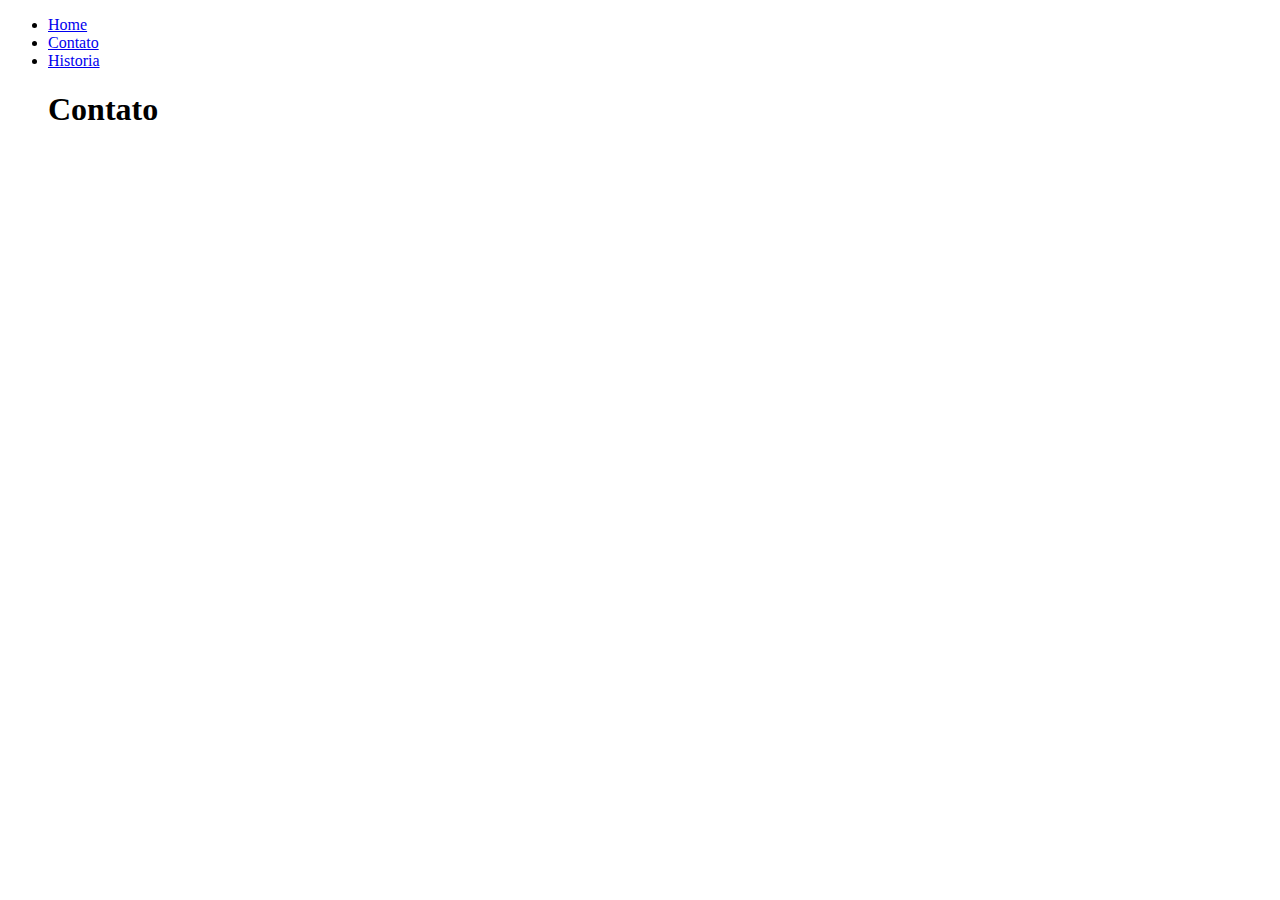
==== pages/contato.html @ 41da3189 "html" ====
<!doctype html>
<html lang="pt-br">
<head>
    <meta charset="UTF-8">
    <meta name="viewport" content="width=device-width, initial-scale=1.0">
    <link rel="shortcut icon" href="../assets/inclusion.png" type="image/x-icon">
    <meta name="author" content="johnatan">
    <title>Contato</title>
</head>
<body>
    <ul>
        <li>
            <a href="../index.html">Home</a>
        </li>
        <li>
            <a href="./contato.html">Contato</a>
        </li>
        <li>
            <a href="./historia.html">Historia</a>
        </li>
        <h1>Contato</h1>
    </ul>
</body>
</html>
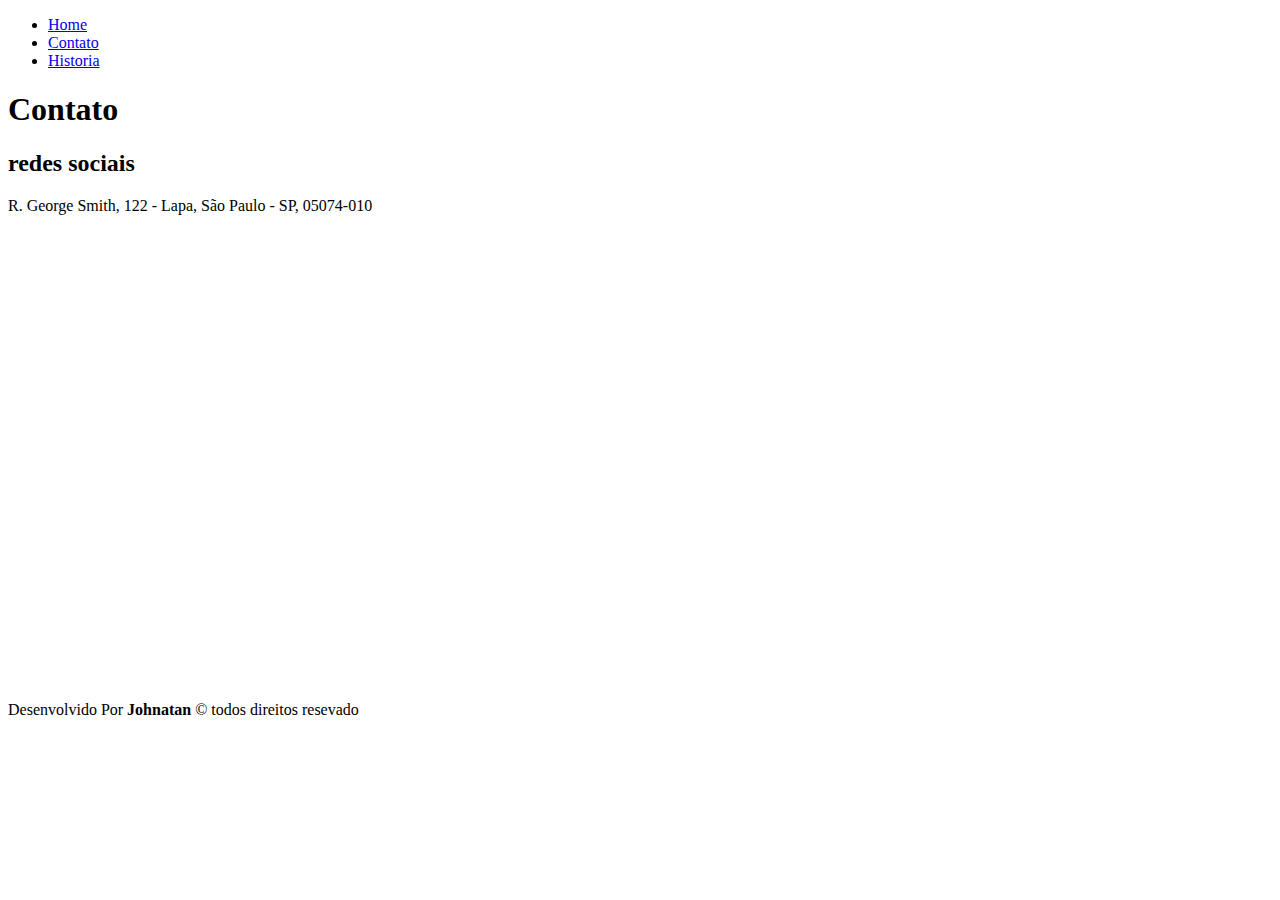
==== commit 0aa8c791: "Add files via upload" ====
--- a/pages/contato.html
+++ b/pages/contato.html
@@ -5,6 +5,7 @@
     <meta name="viewport" content="width=device-width, initial-scale=1.0">
     <link rel="shortcut icon" href="../assets/inclusion.png" type="image/x-icon">
     <meta name="author" content="johnatan">
+    <link rel="stylesheet" href="https://cdnjs.cloudflare.com/ajax/libs/font-awesome/6.6.0/css/all.min.css" integrity="sha512-Kc323vGBEqzTmouAECnVceyQqyqdsSiqLQISBL29aUW4U/M7pSPA/gEUZQqv1cwx4OnYxTxve5UMg5GT6L4JJg==" crossorigin="anonymous" referrerpolicy="no-referrer" /><!-- link para pegar imagem dos sites -->
     <title>Contato</title>
 </head>
 <body>
@@ -18,7 +19,17 @@
         <li>
             <a href="./historia.html">Historia</a>
         </li>
+        </ul>
         <h1>Contato</h1>
-    </ul>
+        <h2>redes sociais</h2>
+        <i class="fa-brands fa-instagram"></i>
+        <i class="fa-brands fa-facebook"></i>
+        <i class="fa-brands fa-linkedin"></i>
+        <i class="fa-brands fa-x-twitter"></i>
+        <p>R. George Smith, 122 - Lapa, São Paulo - SP, 05074-010</p>
+        <iframe src="https://www.google.com/maps/embed?pb=!1m18!1m12!1m3!1d4350.567318655206!2d-46.707333125611875!3d-23.518958522769392!2m3!1f0!2f0!3f0!3m2!1i1024!2i768!4f13.1!3m3!1m2!1s0x94cef86137ded653%3A0x9e5189e4b657f8e2!2sFaculdade%20Flamingo!5e0!3m2!1sen!2sbr!4v1724803250447!5m2!1sen!2sbr" width="600" height="450" style="border:0;" allowfullscreen="" loading="lazy" referrerpolicy="no-referrer-when-downgrade"></iframe>
+        <p>Desenvolvido Por <strong>Johnatan</strong> &copy; todos direitos resevado</p>
+
+
 </body>
 </html>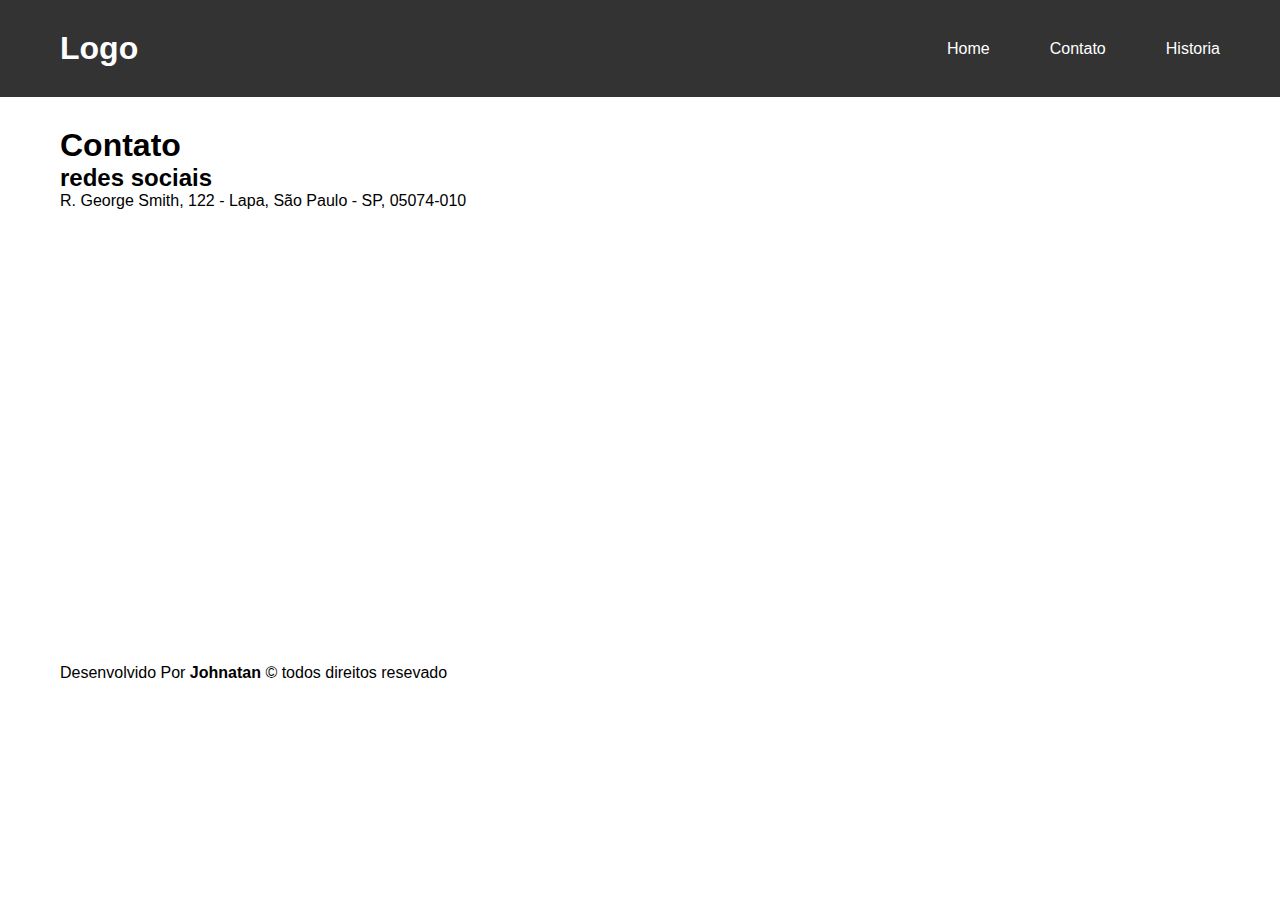
==== commit 6320bec2: "Add files via upload" ====
--- a/pages/contato.html
+++ b/pages/contato.html
@@ -1,25 +1,34 @@
 <!doctype html>
 <html lang="pt-br">
+
 <head>
     <meta charset="UTF-8">
     <meta name="viewport" content="width=device-width, initial-scale=1.0">
     <link rel="shortcut icon" href="../assets/inclusion.png" type="image/x-icon">
     <meta name="author" content="johnatan">
-    <link rel="stylesheet" href="https://cdnjs.cloudflare.com/ajax/libs/font-awesome/6.6.0/css/all.min.css" integrity="sha512-Kc323vGBEqzTmouAECnVceyQqyqdsSiqLQISBL29aUW4U/M7pSPA/gEUZQqv1cwx4OnYxTxve5UMg5GT6L4JJg==" crossorigin="anonymous" referrerpolicy="no-referrer" /><!-- link para pegar imagem dos sites -->
+    <link rel="stylesheet" href="https://cdnjs.cloudflare.com/ajax/libs/font-awesome/6.6.0/css/all.min.css"
+        integrity="sha512-Kc323vGBEqzTmouAECnVceyQqyqdsSiqLQISBL29aUW4U/M7pSPA/gEUZQqv1cwx4OnYxTxve5UMg5GT6L4JJg=="
+        crossorigin="anonymous" referrerpolicy="no-referrer" /><!-- link para pegar imagem dos sites -->
     <title>Contato</title>
+    <link rel="stylesheet" href="../assets/css/style.css">
 </head>
+
 <body>
-    <ul>
-        <li>
-            <a href="../index.html">Home</a>
-        </li>
-        <li>
-            <a href="./contato.html">Contato</a>
-        </li>
-        <li>
-            <a href="./historia.html">Historia</a>
-        </li>
+    <div class="cabecalho">
+        <h1>Logo</h1>
+        <ul>
+            <li>
+                <a href="../index.html">Home</a>
+            </li>
+            <li>
+                <a href="./contato.html">Contato</a>
+            </li>
+            <li>
+                <a href="./historia.html">Historia</a>
+            </li>
         </ul>
+    </div>
+    <div class="men">
         <h1>Contato</h1>
         <h2>redes sociais</h2>
         <i class="fa-brands fa-instagram"></i>
@@ -27,9 +36,14 @@
         <i class="fa-brands fa-linkedin"></i>
         <i class="fa-brands fa-x-twitter"></i>
         <p>R. George Smith, 122 - Lapa, São Paulo - SP, 05074-010</p>
-        <iframe src="https://www.google.com/maps/embed?pb=!1m18!1m12!1m3!1d4350.567318655206!2d-46.707333125611875!3d-23.518958522769392!2m3!1f0!2f0!3f0!3m2!1i1024!2i768!4f13.1!3m3!1m2!1s0x94cef86137ded653%3A0x9e5189e4b657f8e2!2sFaculdade%20Flamingo!5e0!3m2!1sen!2sbr!4v1724803250447!5m2!1sen!2sbr" width="600" height="450" style="border:0;" allowfullscreen="" loading="lazy" referrerpolicy="no-referrer-when-downgrade"></iframe>
+        <iframe
+            src="https://www.google.com/maps/embed?pb=!1m18!1m12!1m3!1d4350.567318655206!2d-46.707333125611875!3d-23.518958522769392!2m3!1f0!2f0!3f0!3m2!1i1024!2i768!4f13.1!3m3!1m2!1s0x94cef86137ded653%3A0x9e5189e4b657f8e2!2sFaculdade%20Flamingo!5e0!3m2!1sen!2sbr!4v1724803250447!5m2!1sen!2sbr"
+            width="600" height="450" style="border:0;" allowfullscreen="" loading="lazy"
+            referrerpolicy="no-referrer-when-downgrade"></iframe>
         <p>Desenvolvido Por <strong>Johnatan</strong> &copy; todos direitos resevado</p>
+    </div>
 
 
 </body>
+
 </html>--- a/assets/css/style.css
+++ b/assets/css/style.css
@@ -0,0 +1,39 @@
+* {
+    margin: 0%;
+    padding: 0%;
+    box-sizing: border-box;
+    text-decoration: none;
+    list-style: none;
+    font-family: Verdana, Geneva, Tahoma, sans-serif;
+}
+
+.cabecalho {
+    display: flex;
+    justify-content: space-between;
+    background-color: #333;
+    padding: 30px 60px;
+    align-items: center;
+}
+
+.cabecalho ul {
+    display: flex;
+    /* deixa o filho um do lado do outro */
+    gap: 30px 60px;
+}
+
+.cabecalho h1 {
+    display: flex;
+    gap: 20px;
+    color: #fff;
+}
+
+.cabecalho ul li a {
+    color: #fff;
+}
+.men{
+    padding: 30px 60px;
+
+}
+.paidoslados{
+    display: flex;
+}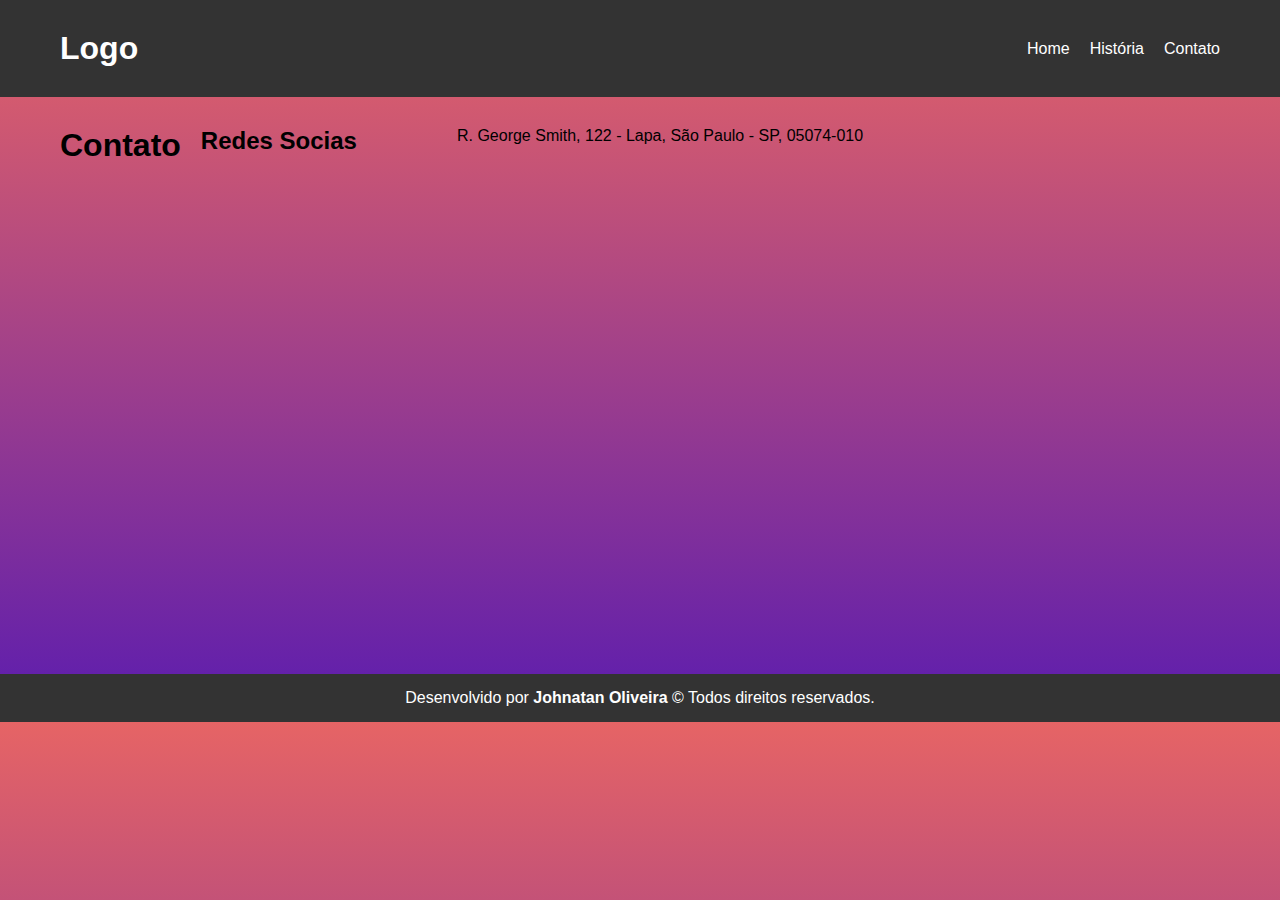
==== commit b9ad960a: "Add files via upload" ====
--- a/pages/contato.html
+++ b/pages/contato.html
@@ -1,49 +1,64 @@
-<!doctype html>
+<!DOCTYPE html>
 <html lang="pt-br">
 
 <head>
     <meta charset="UTF-8">
     <meta name="viewport" content="width=device-width, initial-scale=1.0">
-    <link rel="shortcut icon" href="../assets/inclusion.png" type="image/x-icon">
-    <meta name="author" content="johnatan">
+    <!-- Tag para descrever o nome do desenvolvedor -->
+    <meta name="author" content="Johnatan Oliveira">
+    <!-- Tag link para adicionar icon na barra do navegador -->
+    <link rel="shortcut icon" href="../assets/icon.png" type="image/x-icon">
     <link rel="stylesheet" href="https://cdnjs.cloudflare.com/ajax/libs/font-awesome/6.6.0/css/all.min.css"
         integrity="sha512-Kc323vGBEqzTmouAECnVceyQqyqdsSiqLQISBL29aUW4U/M7pSPA/gEUZQqv1cwx4OnYxTxve5UMg5GT6L4JJg=="
-        crossorigin="anonymous" referrerpolicy="no-referrer" /><!-- link para pegar imagem dos sites -->
-    <title>Contato</title>
+        crossorigin="anonymous" referrerpolicy="no-referrer" />
+        <link rel="stylesheet" href="https://cdnjs.cloudflare.com/ajax/libs/font-awesome/6.6.0/css/all.min.css" integrity="sha512-Kc323vGBEqzTmouAECnVceyQqyqdsSiqLQISBL29aUW4U/M7pSPA/gEUZQqv1cwx4OnYxTxve5UMg5GT6L4JJg==" crossorigin="anonymous" referrerpolicy="no-referrer" />
     <link rel="stylesheet" href="../assets/css/style.css">
+    <link rel="stylesheet" href="../assets/css/contato.css">
+    <link rel="shortcut icon" href="./assets/icon.png" type="image/x-icon">
+    <title>Minha Empresa | Contato</title>
 </head>
 
 <body>
-    <div class="cabecalho">
+    <header class="cabecalho">
         <h1>Logo</h1>
-        <ul>
-            <li>
-                <a href="../index.html">Home</a>
-            </li>
-            <li>
-                <a href="./contato.html">Contato</a>
-            </li>
-            <li>
-                <a href="./historia.html">Historia</a>
-            </li>
-        </ul>
-    </div>
-    <div class="men">
-        <h1>Contato</h1>
-        <h2>redes sociais</h2>
-        <i class="fa-brands fa-instagram"></i>
-        <i class="fa-brands fa-facebook"></i>
-        <i class="fa-brands fa-linkedin"></i>
-        <i class="fa-brands fa-x-twitter"></i>
-        <p>R. George Smith, 122 - Lapa, São Paulo - SP, 05074-010</p>
-        <iframe
-            src="https://www.google.com/maps/embed?pb=!1m18!1m12!1m3!1d4350.567318655206!2d-46.707333125611875!3d-23.518958522769392!2m3!1f0!2f0!3f0!3m2!1i1024!2i768!4f13.1!3m3!1m2!1s0x94cef86137ded653%3A0x9e5189e4b657f8e2!2sFaculdade%20Flamingo!5e0!3m2!1sen!2sbr!4v1724803250447!5m2!1sen!2sbr"
-            width="600" height="450" style="border:0;" allowfullscreen="" loading="lazy"
-            referrerpolicy="no-referrer-when-downgrade"></iframe>
-        <p>Desenvolvido Por <strong>Johnatan</strong> &copy; todos direitos resevado</p>
-    </div>
+        <nav>
+            <ul>
+                <li>
+                    <a href="../index.html">Home</a>
+                </li>
+                <li>
+                    <a href="./historia.html">História</a>
+                </li>
+                <li>
+                    <a href="./contato.html">Contato</a>
+                </li>
+            </ul>
+        </nav>
+        <div class="menu"> <i class="fa-solid fa-bars"></i></div>
+    </header>
 
-
+    <main class="main">
+        <section class="contact">
+            <div class="icons">
+                <h1>Contato</h1>
+                <h2>Redes Socias</h2>
+                <i class="fa-brands fa-instagram"></i>
+                <i class="fa-brands fa-facebook"></i>
+                <i class="fa-brands fa-x-twitter"></i>
+                <i class="fa-solid fa-envelope"></i>
+                <p>R. George Smith, 122 - Lapa, São Paulo - SP, 05074-010</p>
+            </div>
+            <div class="mapa">
+                <iframe
+                    src="https://www.google.com/maps/embed?pb=!1m18!1m12!1m3!1d3658.380112902433!2d-46.707433325423665!3d-23.5188271600295!2m3!1f0!2f0!3f0!3m2!1i1024!2i768!4f13.1!3m3!1m2!1s0x94cef86137ded653%3A0xdbb0c2dc628e9eaf!2sR.%20George%20Smith%2C%20122%20-%20Lapa%2C%20S%C3%A3o%20Paulo%20-%20SP%2C%2005074-010!5e0!3m2!1spt-BR!2sbr!4v1724803236808!5m2!1spt-BR!2sbr"
+                    width="600" height="450" style="border:0;" allowfullscreen="" loading="lazy"
+                    referrerpolicy="no-referrer-when-downgrade"></iframe>
+            </div>
+        </section>
+    </main>
+    <footer class="rodape">
+        <p>Desenvolvido por <strong>Johnatan Oliveira</strong> &copy; Todos direitos reservados.</p>
+    </footer>
 </body>
 
 </html>--- a/assets/css/style.css
+++ b/assets/css/style.css
@@ -1,39 +1,75 @@
 * {
-    margin: 0%;
-    padding: 0%;
+    margin: 0;
+    padding: 0;
     box-sizing: border-box;
+    font-family: Verdana, Geneva, Tahoma, sans-serif;
+    list-style: none;
     text-decoration: none;
-    list-style: none;
-    font-family: Verdana, Geneva, Tahoma, sans-serif;
 }
 
 .cabecalho {
     display: flex;
     justify-content: space-between;
+    align-items: center;
     background-color: #333;
+    color: #fff;
     padding: 30px 60px;
-    align-items: center;
 }
 
 .cabecalho ul {
     display: flex;
-    /* deixa o filho um do lado do outro */
-    gap: 30px 60px;
-}
-
-.cabecalho h1 {
-    display: flex;
     gap: 20px;
-    color: #fff;
 }
 
 .cabecalho ul li a {
     color: #fff;
 }
-.men{
+.cabecalho ul :hover{
+    background: blue;
+}
+.cabecalho .menu{
+    display: none;
+}
+
+.main {
     padding: 30px 60px;
+}
 
+.btn {
+    width: 250px;
+    border: 2px black solid;
+    border-radius: 4px;
+    padding: 10px 20px;
+    background-color: #333;
+    color: #fff;
+    box-shadow: black 3px 3px 0px;
+    cursor: pointer;
+    text-align: center;
 }
-.paidoslados{
-    display: flex;
+
+.btn:hover {
+    background: #444;
+}
+
+.rodape {
+    background: #333;
+    color: #fff;
+    padding: 15px;
+    text-align: center;
+}
+@media screen and (max-width: 500px) {
+    .cabecalho nav{
+        display: none;
+    }
+    .cabecalho .menu{
+        display:flex ;
+    }
+}
+@media screen and (max-width: 650px) {
+    .main {
+        padding: 10px;
+    }
+}
+body{
+    background: linear-gradient(#e66465, #5b1caf);
 }--- a/assets/css/contato.css
+++ b/assets/css/contato.css
@@ -0,0 +1,32 @@
+.contact{
+     gap: 20px;
+    padding-bottom: 30px;
+}
+.icons{
+    display: flex;
+   gap: 20px;
+}
+.icons p{
+    text-align: justify;
+}
+.mapa{
+    justify-content: center;
+    display: flex;
+}
+@media screen and (max-width: 780px){
+    .icons{
+        display: flex;
+        flex-direction: column;
+    }
+}
+
+@media screen and (max-width: 733px) {
+    .contact{
+        flex-direction: column-reverse;
+    }
+    .contact div {
+        width: 100%;
+        gap: 6px;
+    }
+
+}
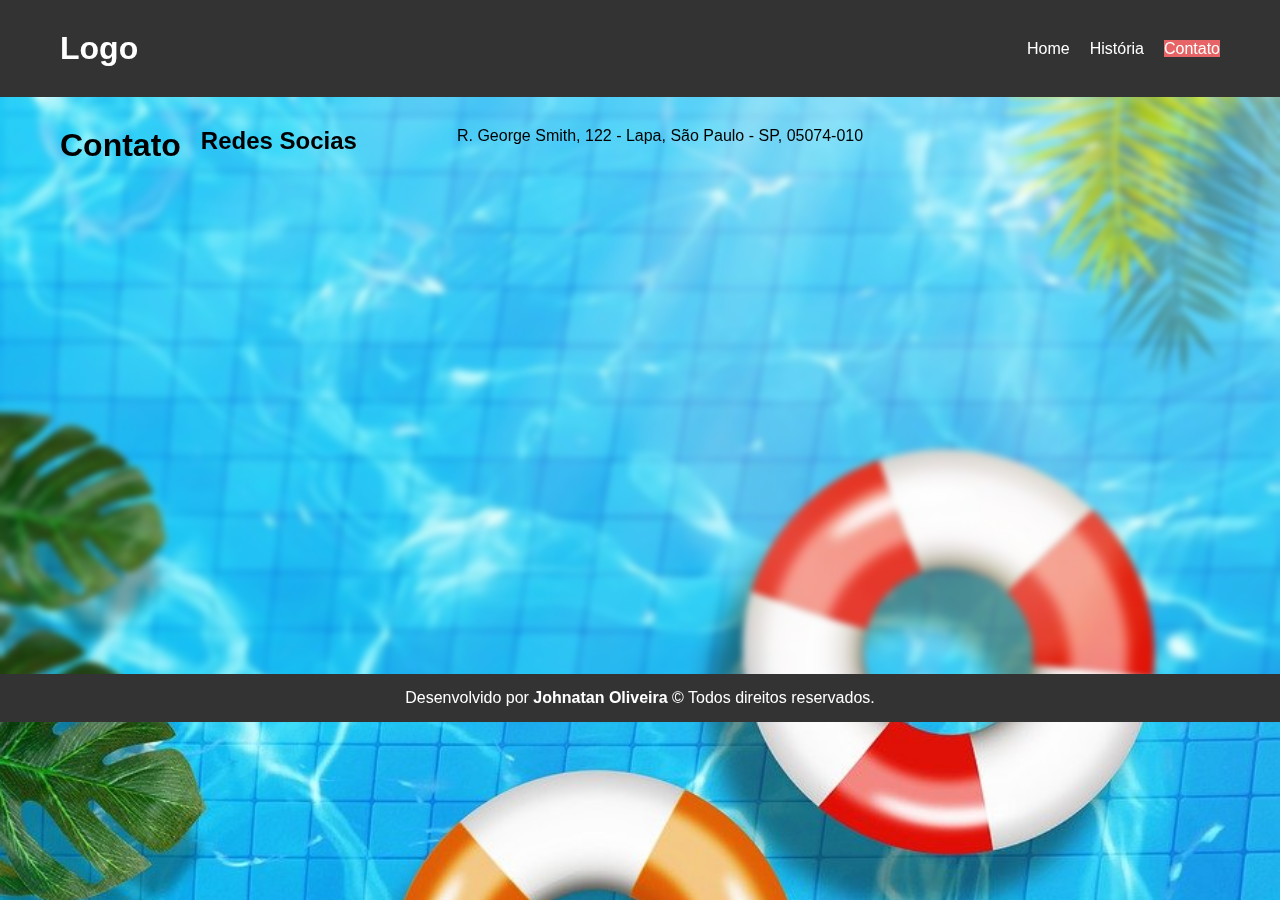
==== commit bc25038c: "Add files via upload" ====
--- a/pages/contato.html
+++ b/pages/contato.html
@@ -30,7 +30,7 @@
                     <a href="./historia.html">História</a>
                 </li>
                 <li>
-                    <a href="./contato.html">Contato</a>
+                    <a class="select" href="./contato.html">Contato</a>
                 </li>
             </ul>
         </nav>
--- a/assets/css/style.css
+++ b/assets/css/style.css
@@ -21,13 +21,19 @@
     gap: 20px;
 }
 
+.cabecalho h1 {
+    animation: movimentar 3s
+}
+
 .cabecalho ul li a {
     color: #fff;
 }
-.cabecalho ul :hover{
+
+.cabecalho ul :hover {
     background: blue;
 }
-.cabecalho .menu{
+
+.cabecalho .menu {
     display: none;
 }
 
@@ -57,19 +63,39 @@
     padding: 15px;
     text-align: center;
 }
+
 @media screen and (max-width: 500px) {
-    .cabecalho nav{
+    .cabecalho nav {
         display: none;
     }
-    .cabecalho .menu{
-        display:flex ;
+
+    .cabecalho .menu {
+        display: flex;
     }
 }
+
 @media screen and (max-width: 650px) {
     .main {
         padding: 10px;
     }
 }
-body{
-    background: linear-gradient(#e66465, #5b1caf);
-}+
+body {
+    background: linear-gradient(#5f97cc, #08bebe);
+}
+
+.select {
+    background-color: #e66465;
+
+
+}
+
+    @keyframes movimentar {
+    0%{
+        transform: translate(-300px);
+    }
+    100%{
+        transform: translate(0);
+
+    }
+    }--- a/assets/css/contato.css
+++ b/assets/css/contato.css
@@ -30,3 +30,10 @@
     }
 
 }
+body{
+    background-image: url(../img/swimming-pool-6307414_1280.jpg);
+    background-repeat: no-repeat;
+    background-position: center;
+    background-size: cover;
+    backdrop-filter: blur(3px);
+}
